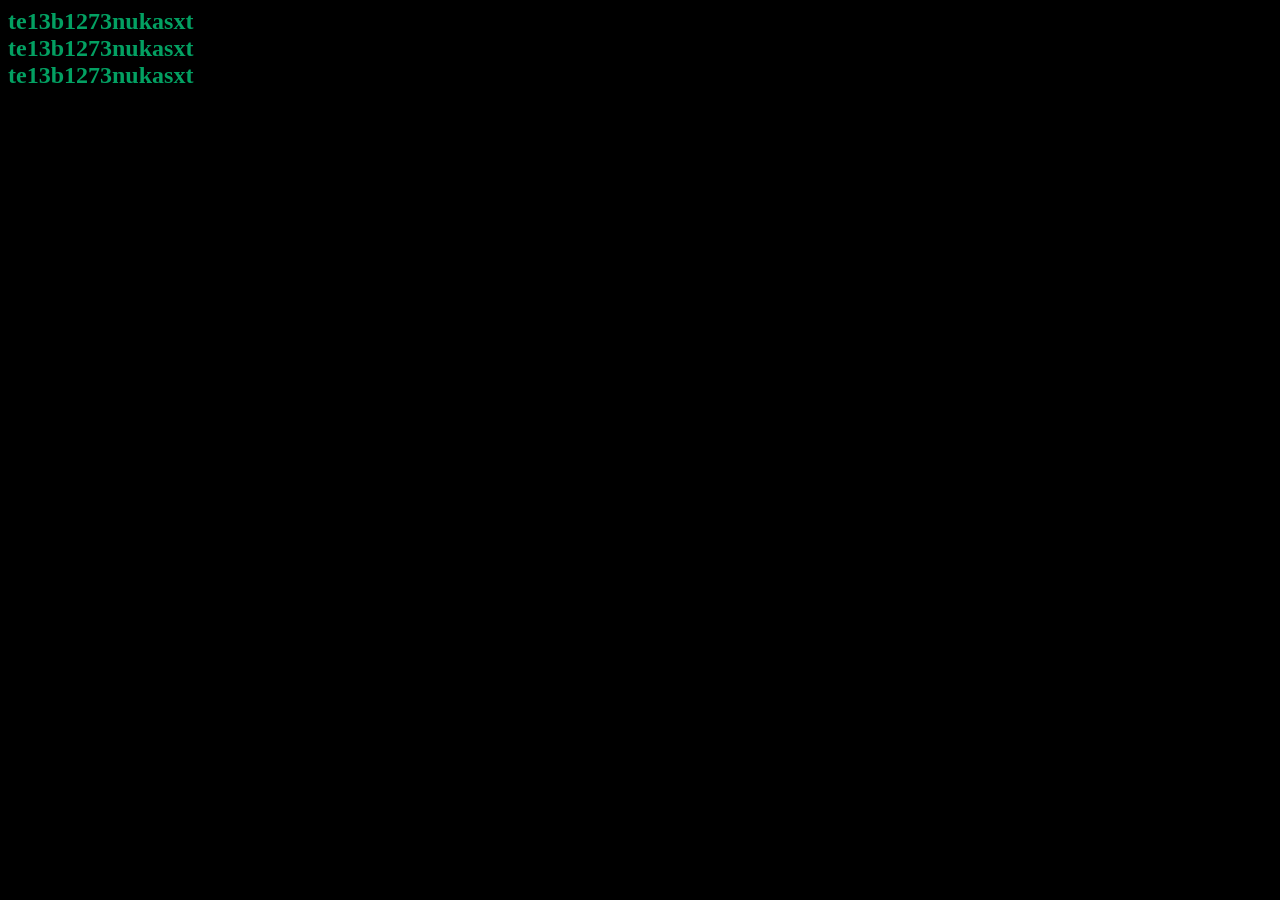
==== matrix.html @ 417fe560 "Change horizontal text spacing to 0" ====
<!DOCTYPE html>
<html>

    <head>
        <title>Matrix Text Waterfall</title>
        <link rel="stylesheet" href="matrix.css">
    </head>

    <body>
        <h2>te13b1273nukasxt</h2>
        <h2>te13b1273nukasxt</h2>
        <h2>te13b1273nukasxt</h2>
    </body>

</html>
---- matrix.css ----
@font-face {
  font-family: monocraft; /* set name */
  src: url(Monocraft-otf/Monocraft.otf); /* url of the font */
}

body {
    background-color: black;
    color: #03A062;
    font-family: monocraft;
}

h2 {
    margin: 0%;
}
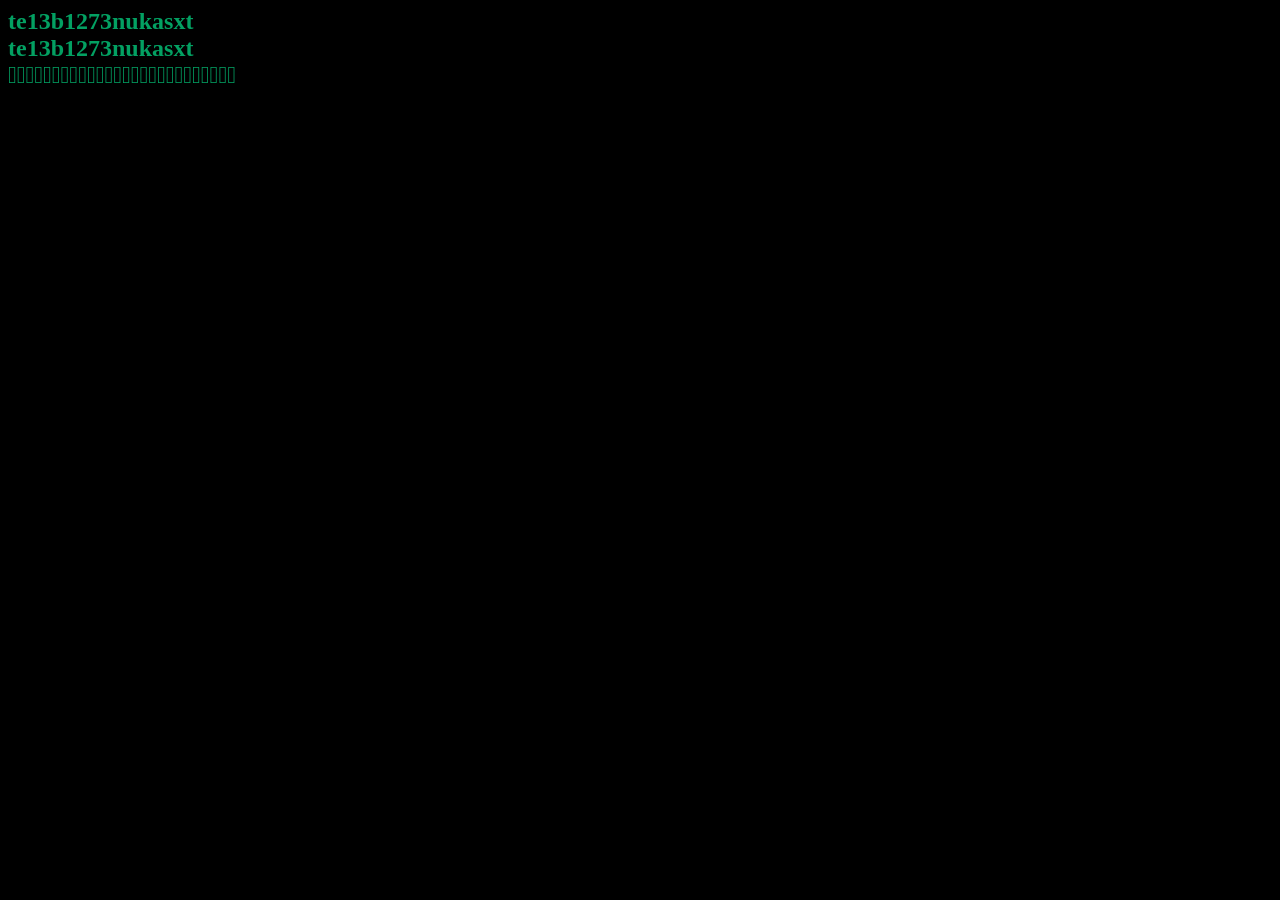
==== commit 9f4a542c: "Add strange language text for effect" ====
--- a/matrix.html
+++ b/matrix.html
@@ -9,7 +9,7 @@
     <body>
         <h2>te13b1273nukasxt</h2>
         <h2>te13b1273nukasxt</h2>
-        <h2>te13b1273nukasxt</h2>
+        <h2></h2>
     </body>
 
 </html>
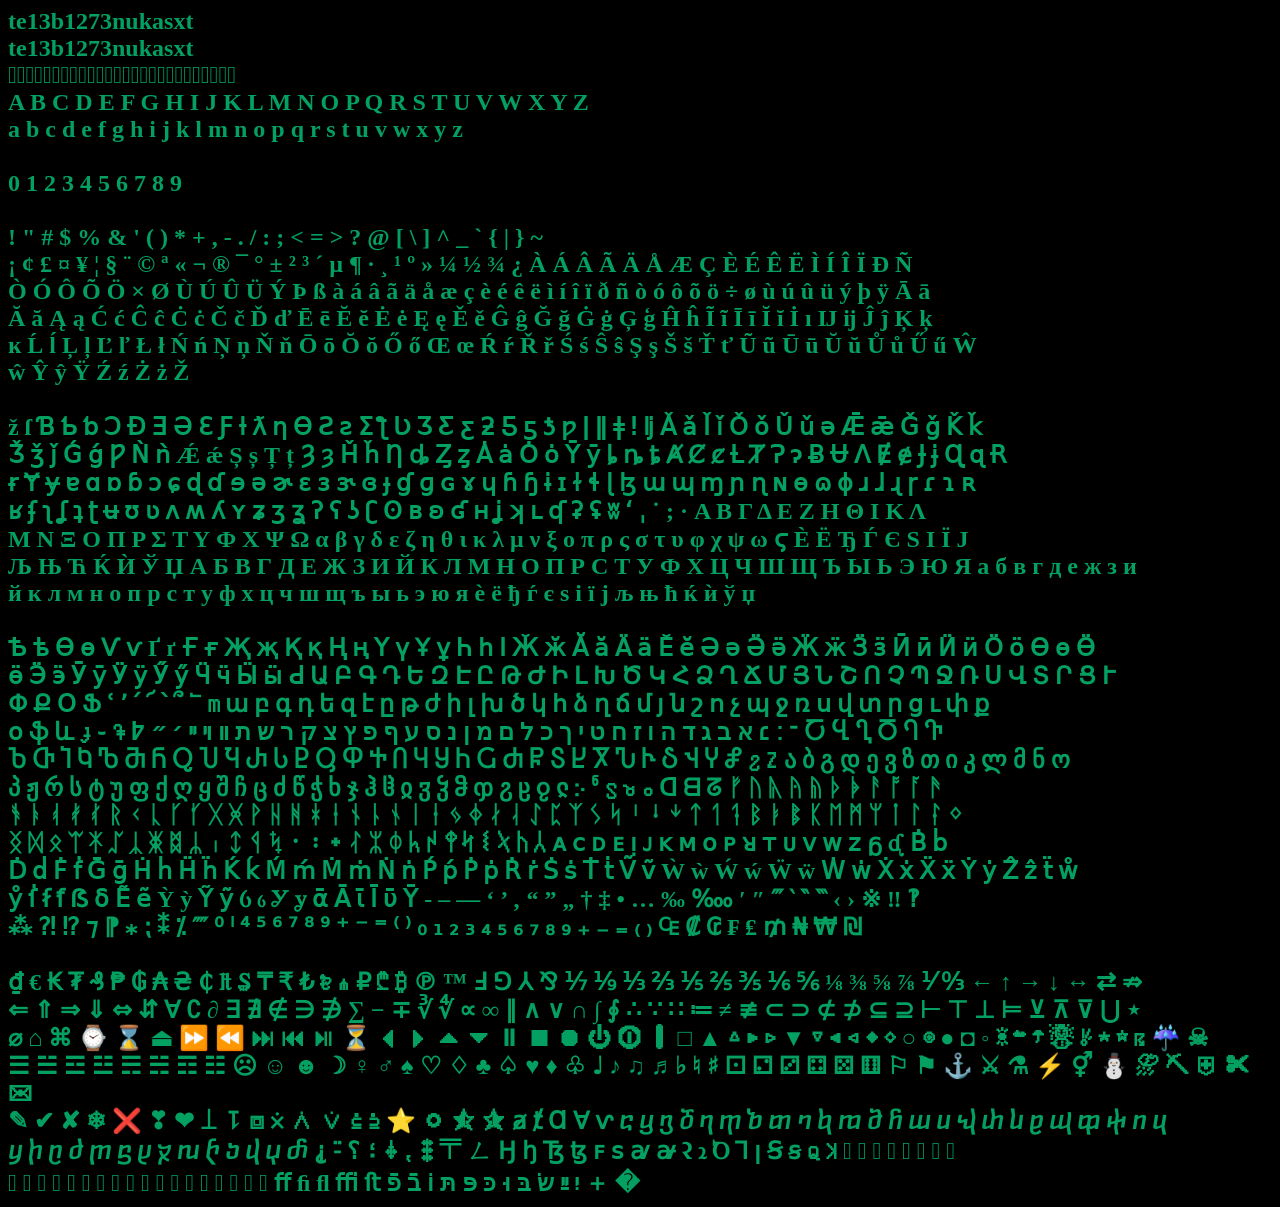
==== commit 416bd68d: "Add random text function" ====
--- a/matrix.html
+++ b/matrix.html
@@ -4,12 +4,52 @@
     <head>
         <title>Matrix Text Waterfall</title>
         <link rel="stylesheet" href="matrix.css">
+        <script src="marix.js"></script>
     </head>
 
     <body>
         <h2>te13b1273nukasxt</h2>
         <h2>te13b1273nukasxt</h2>
         <h2></h2>
+        <h2 id="target">A B C D E F G H I J K L M N O P Q R S T U V W X Y Z <br>
+a b c d e f g h i j k l m n o p q r s t u v w x y z <br>
+<br>
+0 1 2 3 4 5 6 7 8 9 <br>
+<br>
+! " # $ % & ' ( ) * + , - . / : ; < = > ? @ [ \ ] ^ _ ` { | } ~ <br>
+¡ ¢ £ ¤ ¥ ¦ § ¨ © ª « ¬ ® ¯ ° ± ² ³ ´ µ ¶ · ¸ ¹ º » ¼ ½ ¾ ¿ À Á Â Ã Ä Å Æ Ç È É Ê Ë Ì Í Î Ï Ð Ñ <br>
+Ò Ó Ô Õ Ö × Ø Ù Ú Û Ü Ý Þ ß à á â ã ä å æ ç è é ê ë ì í î ï ð ñ ò ó ô õ ö ÷ ø ù ú û ü ý þ ÿ Ā ā <br>
+Ă ă Ą ą Ć ć Ĉ ĉ Ċ ċ Č č Ď ď Ē ē Ĕ ĕ Ė ė Ę ę Ě ě Ĝ ĝ Ğ ğ Ġ ġ Ģ ģ Ĥ ĥ Ĩ ĩ Ī ī Ĭ ĭ İ ı Ĳ ĳ Ĵ ĵ Ķ ķ <br>
+ĸ Ĺ ĺ Ļ ļ Ľ ľ Ł ł Ń ń Ņ ņ Ň ň Ō ō Ŏ ŏ Ő ő Œ œ Ŕ ŕ Ř ř Ś ś Ŝ ŝ Ş ş Š š Ť ť Ũ ũ Ū ū Ŭ ŭ Ů ů Ű ű Ŵ <br>
+ŵ Ŷ ŷ Ÿ Ź ź Ż ż Ž <br>
+<br>
+ž ſ Ɓ Ƅ ƅ Ɔ Ɖ Ǝ Ə Ɛ Ƒ ƚ ƛ ƞ Ɵ Ƨ ƨ Ʃ ƪ Ʋ Ʒ Ƹ ƹ ƻ Ƽ ƽ ƾ ƿ ǀ ǁ ǂ ǃ ǉ Ǎ ǎ Ǐ ǐ Ǒ ǒ Ǔ ǔ ǝ Ǣ ǣ Ǧ ǧ Ǩ ǩ <br>
+Ǯ ǯ ǰ Ǵ ǵ Ƿ Ǹ ǹ Ǽ ǽ Ș ș Ț ț Ȝ ȝ Ȟ ȟ Ƞ ȡ Ȥ ȥ Ȧ ȧ Ȯ ȯ Ȳ ȳ ȴ ȵ ȶ Ⱥ Ȼ ȼ Ƚ Ⱦ Ɂ ɂ Ƀ Ʉ Ʌ Ɇ ɇ Ɉ ɉ Ɋ ɋ Ɍ <br>
+ɍ Ɏ ɏ ɐ ɑ ɒ ɓ ɔ ɕ ɖ ɗ ɘ ə ɚ ɛ ɜ ɝ ɞ ɟ ɠ ɡ ɢ ɤ ɥ ɦ ɧ ɨ ɪ ɫ ɬ ɭ ɮ ɯ ɰ ɱ ɲ ɳ ɴ ɵ ɷ ɸ ɹ ɺ ɻ ɼ ɾ ɿ ʀ <br>
+ʁ ʄ ʅ ʆ ʇ ʈ ʉ ʊ ʋ ʌ ʍ ʎ ʏ ʑ ʒ ʓ ʔ ʕ ʖ ʗ ʘ ʙ ʚ ʛ ʜ ʝ ʞ ʟ ʠ ʡ ʢ ʬ ʻ ˌ ˙ ; · Α Β Γ Δ Ε Ζ Η Θ Ι Κ Λ <br>
+Μ Ν Ξ Ο Π Ρ Σ Τ Υ Φ Χ Ψ Ω α β γ δ ε ζ η θ ι κ λ μ ν ξ ο π ρ ς σ τ υ φ χ ψ ω ϛ Ѐ Ё Ђ Ѓ Є Ѕ І Ї Ј <br>
+Љ Њ Ћ Ќ Ѝ Ў Џ А Б В Г Д Е Ж З И Й К Л М Н О П Р С Т У Ф Х Ц Ч Ш Щ Ъ Ы Ь Э Ю Я а б в г д е ж з и <br>
+й к л м н о п р с т у ф х ц ч ш щ ъ ы ь э ю я ѐ ё ђ ѓ є ѕ і ї ј љ њ ћ ќ ѝ ў џ <br>
+<br>
+Ѣ ѣ Ѳ ѳ Ѵ ѵ Ґ ґ Ғ ғ Җ җ Қ қ Ң ң Ү ү Ұ ұ Һ һ Ӏ Ӂ ӂ Ӑ ӑ Ӓ ӓ Ӗ ӗ Ә ә Ӛ ӛ Ӝ ӝ Ӟ ӟ Ӣ ӣ Ӥ ӥ Ӧ ӧ Ө ө Ӫ <br>
+ӫ Ӭ ӭ Ӯ ӯ Ӱ ӱ Ӳ ӳ Ӵ ӵ Ӹ ӹ Ԁ Ա Բ Գ Դ Ե Զ Է Ը Թ Ժ Ի Լ Խ Ծ Կ Հ Ձ Ղ Ճ Մ Յ Ն Շ Ո Չ Պ Ջ Ռ Ս Վ Տ Ր Ց Ւ <br>
+Փ Ք Օ Ֆ ՙ ՚ ՛ ՜ ՝ ՞ ՟ ՠ ա բ գ դ ե զ է ը թ ժ ի լ խ ծ կ հ ձ ղ ճ մ յ ն շ ո չ պ ջ ռ ս վ տ ր ց ւ փ ք <br>
+օ ֆ և ֈ ֊ ֏ ־ ׃ ׆ א ב ג ד ה ו ז ח ט י ך כ ל ם מ ן נ ס ע ף פ ץ צ ק ר ש ת װ ױ ײ ׳ ״ ߈ Ⴀ Ⴁ Ⴂ Ⴃ Ⴄ Ⴅ <br>
+Ⴆ Ⴇ Ⴈ Ⴉ Ⴊ Ⴋ Ⴌ Ⴍ Ⴎ Ⴏ Ⴐ Ⴑ Ⴒ Ⴓ Ⴔ Ⴕ Ⴖ Ⴗ Ⴘ Ⴙ Ⴚ Ⴛ Ⴜ Ⴝ Ⴞ Ⴟ Ⴠ Ⴡ Ⴢ Ⴣ Ⴤ Ⴥ Ⴧ Ⴭ ა ბ გ დ ე ვ ზ თ ი კ ლ მ ნ ო <br>
+პ ჟ რ ს ტ უ ფ ქ ღ ყ შ ჩ ც ძ წ ჭ ხ ჯ ჰ ჱ ჲ ჳ ჴ ჵ ჶ ჷ ჸ ჹ ჺ ჻ ჼ ჽ ჾ ჿ ᗡ ᗺ ᘔ ᚠ ᚢ ᚣ ᚤ ᚥ ᚦ ᚧ ᚨ ᚩ ᚪ ᚫ <br>
+ᚬ ᚭ ᚮ ᚯ ᚰ ᚱ ᚲ ᚳ ᚴ ᚶ ᚷ ᚸ ᚹ ᚺ ᚻ ᚼ ᚽ ᚾ ᚿ ᛀ ᛁ ᛂ ᛃ ᛄ ᛅ ᛆ ᛇ ᛈ ᛉ ᛊ ᛋ ᛌ ᛍ ᛎ ᛏ ᛐ ᛑ ᛒ ᛓ ᛔ ᛕ ᛖ ᛗ ᛘ ᛙ ᛚ ᛛ ᛜ <br>
+ᛝ ᛞ ᛟ ᛠ ᛡ ᛢ ᛣ ᛤ ᛥ ᛦ ᛧ ᛨ ᛩ ᛪ ᛫ ᛬ ᛭ ᛮ ᛯ ᛰ ᛱ ᛲ ᛳ ᛴ ᛵ ᛶ ᛷ ᛸ ᴀ ᴄ ᴅ ᴇ ᴉ ᴊ ᴋ ᴍ ᴏ ᴘ ᴚ ᴛ ᴜ ᴠ ᴡ ᴢ ᵷ ᶑ Ḃ ḃ <br>
+Ḋ ḋ Ḟ ḟ Ḡ ḡ Ḣ ḣ Ḧ ḧ Ḱ ḱ Ḿ ḿ Ṁ ṁ Ṅ ṅ Ṕ ṕ Ṗ ṗ Ṙ ṙ Ṡ ṡ Ṫ ṫ Ṽ ṽ Ẁ ẁ Ẃ ẃ Ẅ ẅ Ẇ ẇ Ẋ ẋ Ẍ ẍ Ẏ ẏ Ẑ ẑ ẗ ẘ <br>
+ẙ ẛ ẜ ẝ ẞ ẟ Ẽ ẽ Ỳ ỳ Ỹ ỹ Ỽ ỽ Ỿ ỿ ᾱ Ᾱ ῑ Ῑ ῡ Ῡ ‑ – — ‘ ’ ‚ “ ” „ † ‡ • … ‰ ‱ ′ ″ ‴ ‵ ‶ ‷ ‹ › ※ ‼ ‽ <br>
+⁂ ⁈ ⁉ ⁊ ⁋ ⁎ ⁏ ⁑ ⁒ ⁗ ⁰ ⁱ ⁴ ⁵ ⁶ ⁷ ⁸ ⁹ ⁺ ⁻ ⁼ ⁽ ⁾ ₀ ₁ ₂ ₃ ₄ ₅ ₆ ₇ ₈ ₉ ₊ ₋ ₌ ₍ ₎ ₠ ₡ ₢ ₣ ₤ ₥ ₦ ₩ ₪ <br>
+<br>
+₫ € ₭ ₮ ₰ ₱ ₲ ₳ ₴ ₵ ₶ ₷ ₸ ₹ ₺ ₻ ₼ ₽ ₾ ₿ ℗ ™ Ⅎ ⅁ ⅄ ⅋ ⅐ ⅑ ⅓ ⅔ ⅕ ⅖ ⅗ ⅙ ⅚ ⅛ ⅜ ⅝ ⅞ ⅟ ↉ ← ↑ → ↓ ↔ ⇄ ⇏ <br>
+⇐ ⇑ ⇒ ⇓ ⇔ ⇵ ∀ ∁ ∂ ∃ ∄ ∉ ∋ ∌ ∑ − ∓ ∛ ∜ ∝ ∞ ∥ ∧ ∨ ∩ ∫ ∮ ∴ ∵ ∷ ≔ ≠ ≢ ⊂ ⊃ ⊄ ⊅ ⊆ ⊇ ⊢ ⊤ ⊥ ⊨ ⊻ ⊼ ⊽ ⋃ ⋆ <br>
+⌀ ⌂ ⌘ ⌚ ⌛ ⏏ ⏩ ⏪ ⏭ ⏮ ⏯ ⏳ ⏴ ⏵ ⏶ ⏷ ⏸ ⏹ ⏺ ⏻ ⏼ ⏽ □ ▲ △ ▶ ▷ ▼ ▽ ◀ ◁ ◆ ◇ ○ ◎ ● ◘ ◦ ☀ ☁ ☂ ☃ ☄ ★ ☆ ☈ ☔ ☠ <br>
+☰ ☱ ☲ ☳ ☴ ☵ ☶ ☷ ☹ ☺ ☻ ☽ ♀ ♂ ♠ ♡ ♢ ♣ ♤ ♥ ♦ ♧ ♩ ♪ ♫ ♬ ♭ ♮ ♯ ⚀ ⚁ ⚂ ⚃ ⚄ ⚅ ⚐ ⚑ ⚓ ⚔ ⚗ ⚡ ⚥ ⛄ ⛈ ⛏ ⛨ ✂ ✉ <br>
+✎ ✔ ✘ ❄ ❌ ❣ ❤ ⟘ ⥝ ⧈ ⨰ ⩑ ⩒ ⫃ ⫄ ⭐ ⭘ ⯪ ⯫ ⱥ ⱦ Ɑ Ɐ ⱱ ⴀ ⴁ ⴂ ⴃ ⴄ ⴅ ⴆ ⴇ ⴈ ⴉ ⴊ ⴋ ⴌ ⴍ ⴎ ⴏ ⴐ ⴑ ⴒ ⴓ ⴔ ⴕ ⴖ ⴗ <br>
+ⴘ ⴙ ⴚ ⴛ ⴜ ⴝ ⴞ ⴟ ⴠ ⴡ ⴢ ⴣ ⴤ ⴥ ⸘ ⸚ ⸮ ⸵ ⸸ ⹁ ⹋ 〒 ㄥ Ꜧ ꜧ Ꜩ ꜩ ꜰ ꜱ ꜹ ꜻ Ꝛ ꝛ Ꝺ Ꞁ ꞁ Ꞩ ꞩ ꞯ Ʞ         <br>
+                  ﬀ ﬁ ﬂ ﬃ ﬅ יִ ײַ שׂ בּ וּ כּ פּ תּ וֹ בֿ פֿ ＋ �</h2>
     </body>
 
 </html>
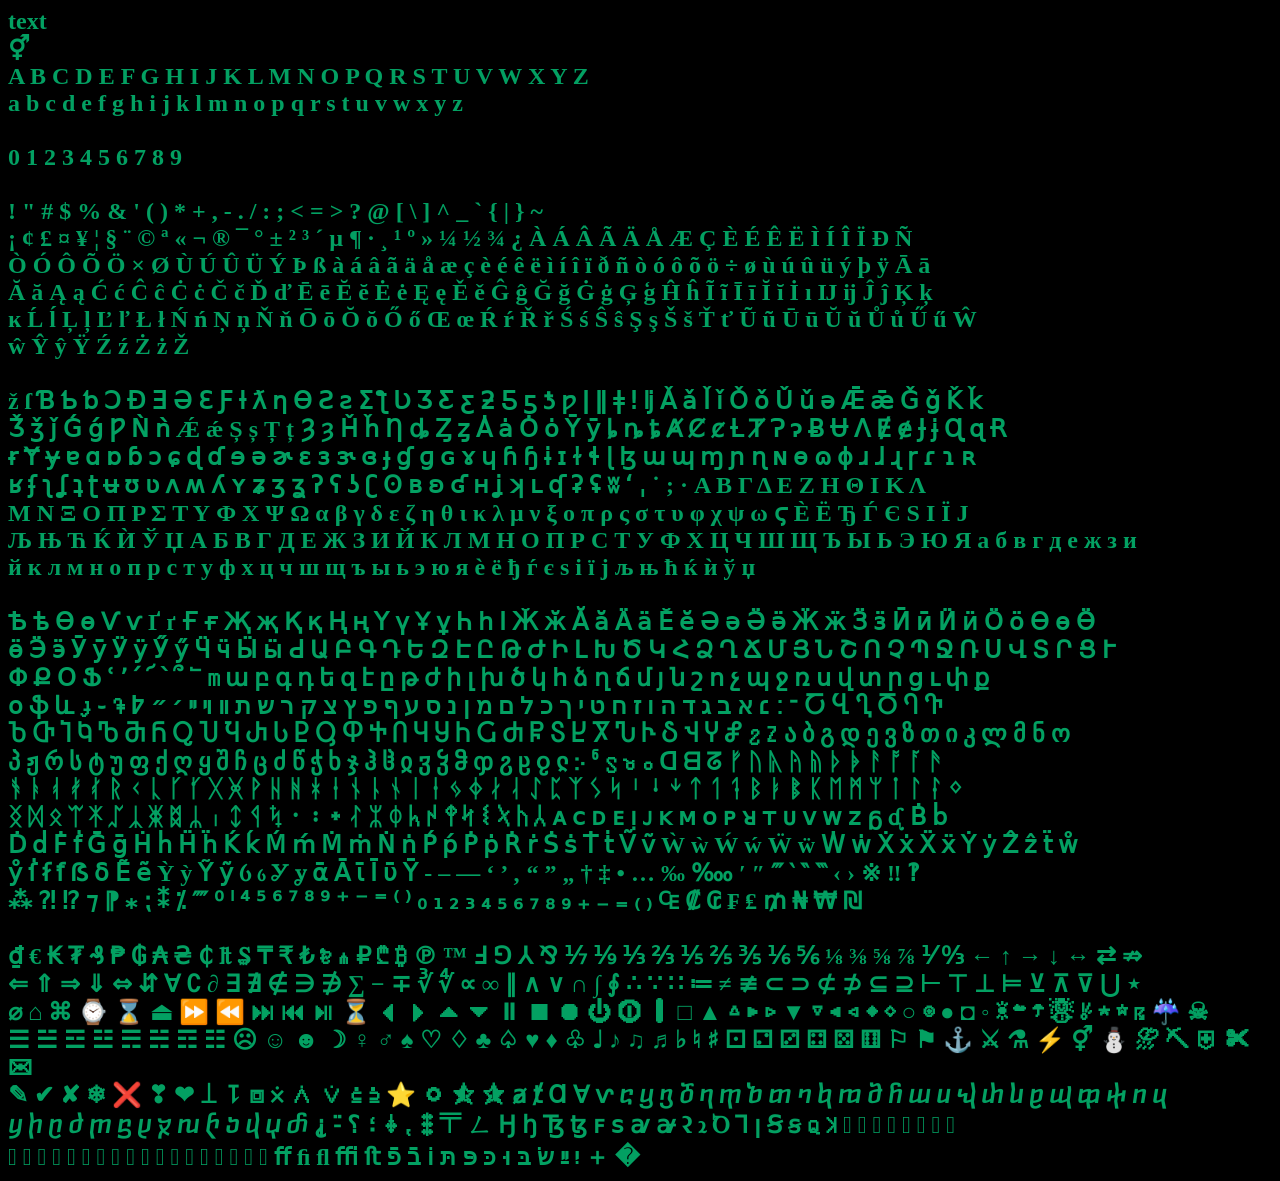
==== commit f737d1f1: "Add UTF-8 character encoding" ====
--- a/matrix.html
+++ b/matrix.html
@@ -5,12 +5,12 @@
         <title>Matrix Text Waterfall</title>
         <link rel="stylesheet" href="matrix.css">
         <script src="marix.js"></script>
+        <meta charset="UTF-8">
     </head>
 
     <body>
-        <h2>te13b1273nukasxt</h2>
-        <h2>te13b1273nukasxt</h2>
-        <h2></h2>
+        <h2>text</h2>
+        <h2>⚥</h2>
         <h2 id="target">A B C D E F G H I J K L M N O P Q R S T U V W X Y Z <br>
 a b c d e f g h i j k l m n o p q r s t u v w x y z <br>
 <br>
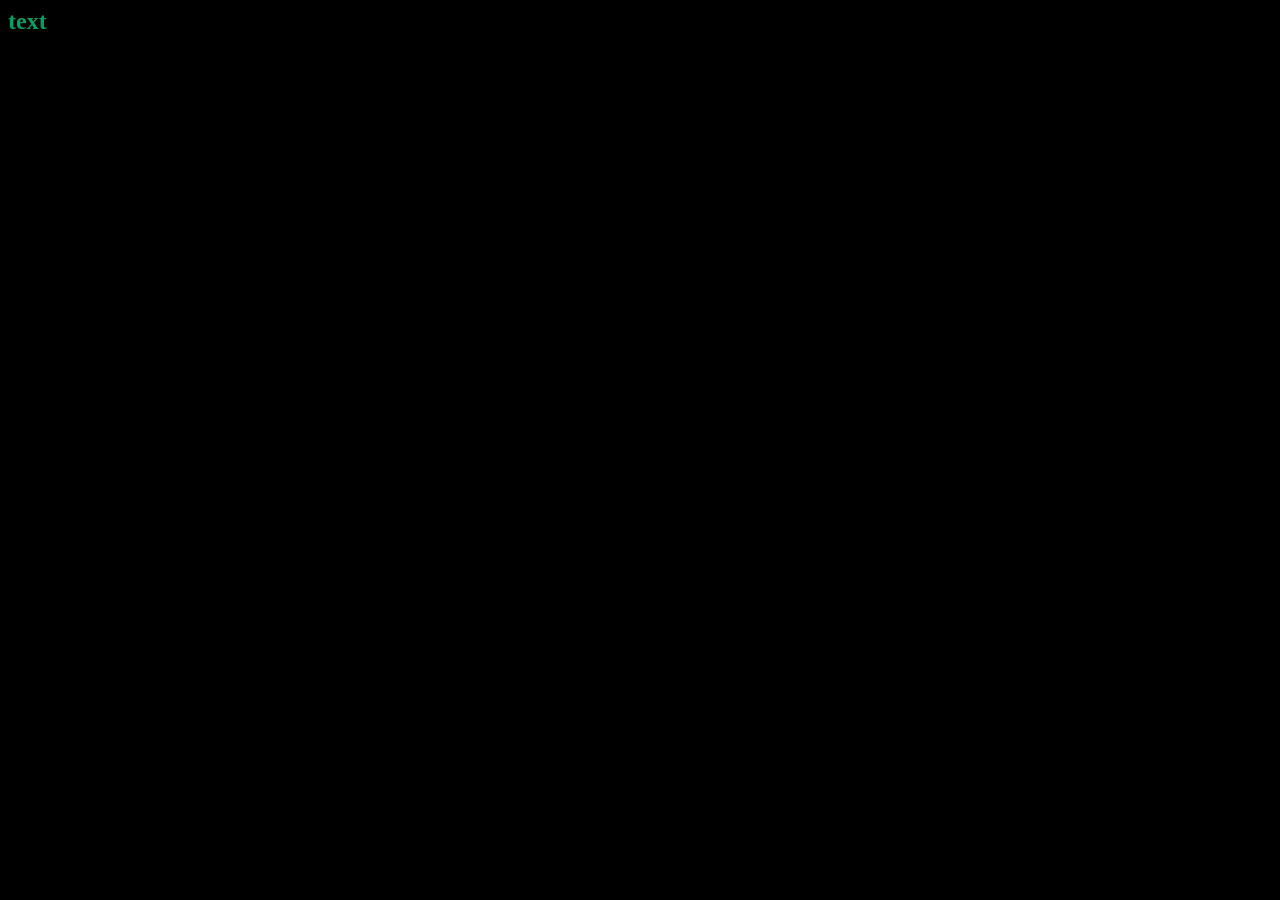
==== commit 5f5fccd9: "Select characters for textfall" ====
--- a/matrix.html
+++ b/matrix.html
@@ -9,47 +9,8 @@
     </head>
 
     <body>
-        <h2>text</h2>
-        <h2>⚥</h2>
-        <h2 id="target">A B C D E F G H I J K L M N O P Q R S T U V W X Y Z <br>
-a b c d e f g h i j k l m n o p q r s t u v w x y z <br>
-<br>
-0 1 2 3 4 5 6 7 8 9 <br>
-<br>
-! " # $ % & ' ( ) * + , - . / : ; < = > ? @ [ \ ] ^ _ ` { | } ~ <br>
-¡ ¢ £ ¤ ¥ ¦ § ¨ © ª « ¬ ® ¯ ° ± ² ³ ´ µ ¶ · ¸ ¹ º » ¼ ½ ¾ ¿ À Á Â Ã Ä Å Æ Ç È É Ê Ë Ì Í Î Ï Ð Ñ <br>
-Ò Ó Ô Õ Ö × Ø Ù Ú Û Ü Ý Þ ß à á â ã ä å æ ç è é ê ë ì í î ï ð ñ ò ó ô õ ö ÷ ø ù ú û ü ý þ ÿ Ā ā <br>
-Ă ă Ą ą Ć ć Ĉ ĉ Ċ ċ Č č Ď ď Ē ē Ĕ ĕ Ė ė Ę ę Ě ě Ĝ ĝ Ğ ğ Ġ ġ Ģ ģ Ĥ ĥ Ĩ ĩ Ī ī Ĭ ĭ İ ı Ĳ ĳ Ĵ ĵ Ķ ķ <br>
-ĸ Ĺ ĺ Ļ ļ Ľ ľ Ł ł Ń ń Ņ ņ Ň ň Ō ō Ŏ ŏ Ő ő Œ œ Ŕ ŕ Ř ř Ś ś Ŝ ŝ Ş ş Š š Ť ť Ũ ũ Ū ū Ŭ ŭ Ů ů Ű ű Ŵ <br>
-ŵ Ŷ ŷ Ÿ Ź ź Ż ż Ž <br>
-<br>
-ž ſ Ɓ Ƅ ƅ Ɔ Ɖ Ǝ Ə Ɛ Ƒ ƚ ƛ ƞ Ɵ Ƨ ƨ Ʃ ƪ Ʋ Ʒ Ƹ ƹ ƻ Ƽ ƽ ƾ ƿ ǀ ǁ ǂ ǃ ǉ Ǎ ǎ Ǐ ǐ Ǒ ǒ Ǔ ǔ ǝ Ǣ ǣ Ǧ ǧ Ǩ ǩ <br>
-Ǯ ǯ ǰ Ǵ ǵ Ƿ Ǹ ǹ Ǽ ǽ Ș ș Ț ț Ȝ ȝ Ȟ ȟ Ƞ ȡ Ȥ ȥ Ȧ ȧ Ȯ ȯ Ȳ ȳ ȴ ȵ ȶ Ⱥ Ȼ ȼ Ƚ Ⱦ Ɂ ɂ Ƀ Ʉ Ʌ Ɇ ɇ Ɉ ɉ Ɋ ɋ Ɍ <br>
-ɍ Ɏ ɏ ɐ ɑ ɒ ɓ ɔ ɕ ɖ ɗ ɘ ə ɚ ɛ ɜ ɝ ɞ ɟ ɠ ɡ ɢ ɤ ɥ ɦ ɧ ɨ ɪ ɫ ɬ ɭ ɮ ɯ ɰ ɱ ɲ ɳ ɴ ɵ ɷ ɸ ɹ ɺ ɻ ɼ ɾ ɿ ʀ <br>
-ʁ ʄ ʅ ʆ ʇ ʈ ʉ ʊ ʋ ʌ ʍ ʎ ʏ ʑ ʒ ʓ ʔ ʕ ʖ ʗ ʘ ʙ ʚ ʛ ʜ ʝ ʞ ʟ ʠ ʡ ʢ ʬ ʻ ˌ ˙ ; · Α Β Γ Δ Ε Ζ Η Θ Ι Κ Λ <br>
-Μ Ν Ξ Ο Π Ρ Σ Τ Υ Φ Χ Ψ Ω α β γ δ ε ζ η θ ι κ λ μ ν ξ ο π ρ ς σ τ υ φ χ ψ ω ϛ Ѐ Ё Ђ Ѓ Є Ѕ І Ї Ј <br>
-Љ Њ Ћ Ќ Ѝ Ў Џ А Б В Г Д Е Ж З И Й К Л М Н О П Р С Т У Ф Х Ц Ч Ш Щ Ъ Ы Ь Э Ю Я а б в г д е ж з и <br>
-й к л м н о п р с т у ф х ц ч ш щ ъ ы ь э ю я ѐ ё ђ ѓ є ѕ і ї ј љ њ ћ ќ ѝ ў џ <br>
-<br>
-Ѣ ѣ Ѳ ѳ Ѵ ѵ Ґ ґ Ғ ғ Җ җ Қ қ Ң ң Ү ү Ұ ұ Һ һ Ӏ Ӂ ӂ Ӑ ӑ Ӓ ӓ Ӗ ӗ Ә ә Ӛ ӛ Ӝ ӝ Ӟ ӟ Ӣ ӣ Ӥ ӥ Ӧ ӧ Ө ө Ӫ <br>
-ӫ Ӭ ӭ Ӯ ӯ Ӱ ӱ Ӳ ӳ Ӵ ӵ Ӹ ӹ Ԁ Ա Բ Գ Դ Ե Զ Է Ը Թ Ժ Ի Լ Խ Ծ Կ Հ Ձ Ղ Ճ Մ Յ Ն Շ Ո Չ Պ Ջ Ռ Ս Վ Տ Ր Ց Ւ <br>
-Փ Ք Օ Ֆ ՙ ՚ ՛ ՜ ՝ ՞ ՟ ՠ ա բ գ դ ե զ է ը թ ժ ի լ խ ծ կ հ ձ ղ ճ մ յ ն շ ո չ պ ջ ռ ս վ տ ր ց ւ փ ք <br>
-օ ֆ և ֈ ֊ ֏ ־ ׃ ׆ א ב ג ד ה ו ז ח ט י ך כ ל ם מ ן נ ס ע ף פ ץ צ ק ר ש ת װ ױ ײ ׳ ״ ߈ Ⴀ Ⴁ Ⴂ Ⴃ Ⴄ Ⴅ <br>
-Ⴆ Ⴇ Ⴈ Ⴉ Ⴊ Ⴋ Ⴌ Ⴍ Ⴎ Ⴏ Ⴐ Ⴑ Ⴒ Ⴓ Ⴔ Ⴕ Ⴖ Ⴗ Ⴘ Ⴙ Ⴚ Ⴛ Ⴜ Ⴝ Ⴞ Ⴟ Ⴠ Ⴡ Ⴢ Ⴣ Ⴤ Ⴥ Ⴧ Ⴭ ა ბ გ დ ე ვ ზ თ ი კ ლ მ ნ ო <br>
-პ ჟ რ ს ტ უ ფ ქ ღ ყ შ ჩ ც ძ წ ჭ ხ ჯ ჰ ჱ ჲ ჳ ჴ ჵ ჶ ჷ ჸ ჹ ჺ ჻ ჼ ჽ ჾ ჿ ᗡ ᗺ ᘔ ᚠ ᚢ ᚣ ᚤ ᚥ ᚦ ᚧ ᚨ ᚩ ᚪ ᚫ <br>
-ᚬ ᚭ ᚮ ᚯ ᚰ ᚱ ᚲ ᚳ ᚴ ᚶ ᚷ ᚸ ᚹ ᚺ ᚻ ᚼ ᚽ ᚾ ᚿ ᛀ ᛁ ᛂ ᛃ ᛄ ᛅ ᛆ ᛇ ᛈ ᛉ ᛊ ᛋ ᛌ ᛍ ᛎ ᛏ ᛐ ᛑ ᛒ ᛓ ᛔ ᛕ ᛖ ᛗ ᛘ ᛙ ᛚ ᛛ ᛜ <br>
-ᛝ ᛞ ᛟ ᛠ ᛡ ᛢ ᛣ ᛤ ᛥ ᛦ ᛧ ᛨ ᛩ ᛪ ᛫ ᛬ ᛭ ᛮ ᛯ ᛰ ᛱ ᛲ ᛳ ᛴ ᛵ ᛶ ᛷ ᛸ ᴀ ᴄ ᴅ ᴇ ᴉ ᴊ ᴋ ᴍ ᴏ ᴘ ᴚ ᴛ ᴜ ᴠ ᴡ ᴢ ᵷ ᶑ Ḃ ḃ <br>
-Ḋ ḋ Ḟ ḟ Ḡ ḡ Ḣ ḣ Ḧ ḧ Ḱ ḱ Ḿ ḿ Ṁ ṁ Ṅ ṅ Ṕ ṕ Ṗ ṗ Ṙ ṙ Ṡ ṡ Ṫ ṫ Ṽ ṽ Ẁ ẁ Ẃ ẃ Ẅ ẅ Ẇ ẇ Ẋ ẋ Ẍ ẍ Ẏ ẏ Ẑ ẑ ẗ ẘ <br>
-ẙ ẛ ẜ ẝ ẞ ẟ Ẽ ẽ Ỳ ỳ Ỹ ỹ Ỽ ỽ Ỿ ỿ ᾱ Ᾱ ῑ Ῑ ῡ Ῡ ‑ – — ‘ ’ ‚ “ ” „ † ‡ • … ‰ ‱ ′ ″ ‴ ‵ ‶ ‷ ‹ › ※ ‼ ‽ <br>
-⁂ ⁈ ⁉ ⁊ ⁋ ⁎ ⁏ ⁑ ⁒ ⁗ ⁰ ⁱ ⁴ ⁵ ⁶ ⁷ ⁸ ⁹ ⁺ ⁻ ⁼ ⁽ ⁾ ₀ ₁ ₂ ₃ ₄ ₅ ₆ ₇ ₈ ₉ ₊ ₋ ₌ ₍ ₎ ₠ ₡ ₢ ₣ ₤ ₥ ₦ ₩ ₪ <br>
-<br>
-₫ € ₭ ₮ ₰ ₱ ₲ ₳ ₴ ₵ ₶ ₷ ₸ ₹ ₺ ₻ ₼ ₽ ₾ ₿ ℗ ™ Ⅎ ⅁ ⅄ ⅋ ⅐ ⅑ ⅓ ⅔ ⅕ ⅖ ⅗ ⅙ ⅚ ⅛ ⅜ ⅝ ⅞ ⅟ ↉ ← ↑ → ↓ ↔ ⇄ ⇏ <br>
-⇐ ⇑ ⇒ ⇓ ⇔ ⇵ ∀ ∁ ∂ ∃ ∄ ∉ ∋ ∌ ∑ − ∓ ∛ ∜ ∝ ∞ ∥ ∧ ∨ ∩ ∫ ∮ ∴ ∵ ∷ ≔ ≠ ≢ ⊂ ⊃ ⊄ ⊅ ⊆ ⊇ ⊢ ⊤ ⊥ ⊨ ⊻ ⊼ ⊽ ⋃ ⋆ <br>
-⌀ ⌂ ⌘ ⌚ ⌛ ⏏ ⏩ ⏪ ⏭ ⏮ ⏯ ⏳ ⏴ ⏵ ⏶ ⏷ ⏸ ⏹ ⏺ ⏻ ⏼ ⏽ □ ▲ △ ▶ ▷ ▼ ▽ ◀ ◁ ◆ ◇ ○ ◎ ● ◘ ◦ ☀ ☁ ☂ ☃ ☄ ★ ☆ ☈ ☔ ☠ <br>
-☰ ☱ ☲ ☳ ☴ ☵ ☶ ☷ ☹ ☺ ☻ ☽ ♀ ♂ ♠ ♡ ♢ ♣ ♤ ♥ ♦ ♧ ♩ ♪ ♫ ♬ ♭ ♮ ♯ ⚀ ⚁ ⚂ ⚃ ⚄ ⚅ ⚐ ⚑ ⚓ ⚔ ⚗ ⚡ ⚥ ⛄ ⛈ ⛏ ⛨ ✂ ✉ <br>
-✎ ✔ ✘ ❄ ❌ ❣ ❤ ⟘ ⥝ ⧈ ⨰ ⩑ ⩒ ⫃ ⫄ ⭐ ⭘ ⯪ ⯫ ⱥ ⱦ Ɑ Ɐ ⱱ ⴀ ⴁ ⴂ ⴃ ⴄ ⴅ ⴆ ⴇ ⴈ ⴉ ⴊ ⴋ ⴌ ⴍ ⴎ ⴏ ⴐ ⴑ ⴒ ⴓ ⴔ ⴕ ⴖ ⴗ <br>
-ⴘ ⴙ ⴚ ⴛ ⴜ ⴝ ⴞ ⴟ ⴠ ⴡ ⴢ ⴣ ⴤ ⴥ ⸘ ⸚ ⸮ ⸵ ⸸ ⹁ ⹋ 〒 ㄥ Ꜧ ꜧ Ꜩ ꜩ ꜰ ꜱ ꜹ ꜻ Ꝛ ꝛ Ꝺ Ꞁ ꞁ Ꞩ ꞩ ꞯ Ʞ         <br>
-                  ﬀ ﬁ ﬂ ﬃ ﬅ יִ ײַ שׂ בּ וּ כּ פּ תּ וֹ בֿ פֿ ＋ �</h2>
+        <h2 id="text0">text</h2>
+</h2>
     </body>
 
 </html>
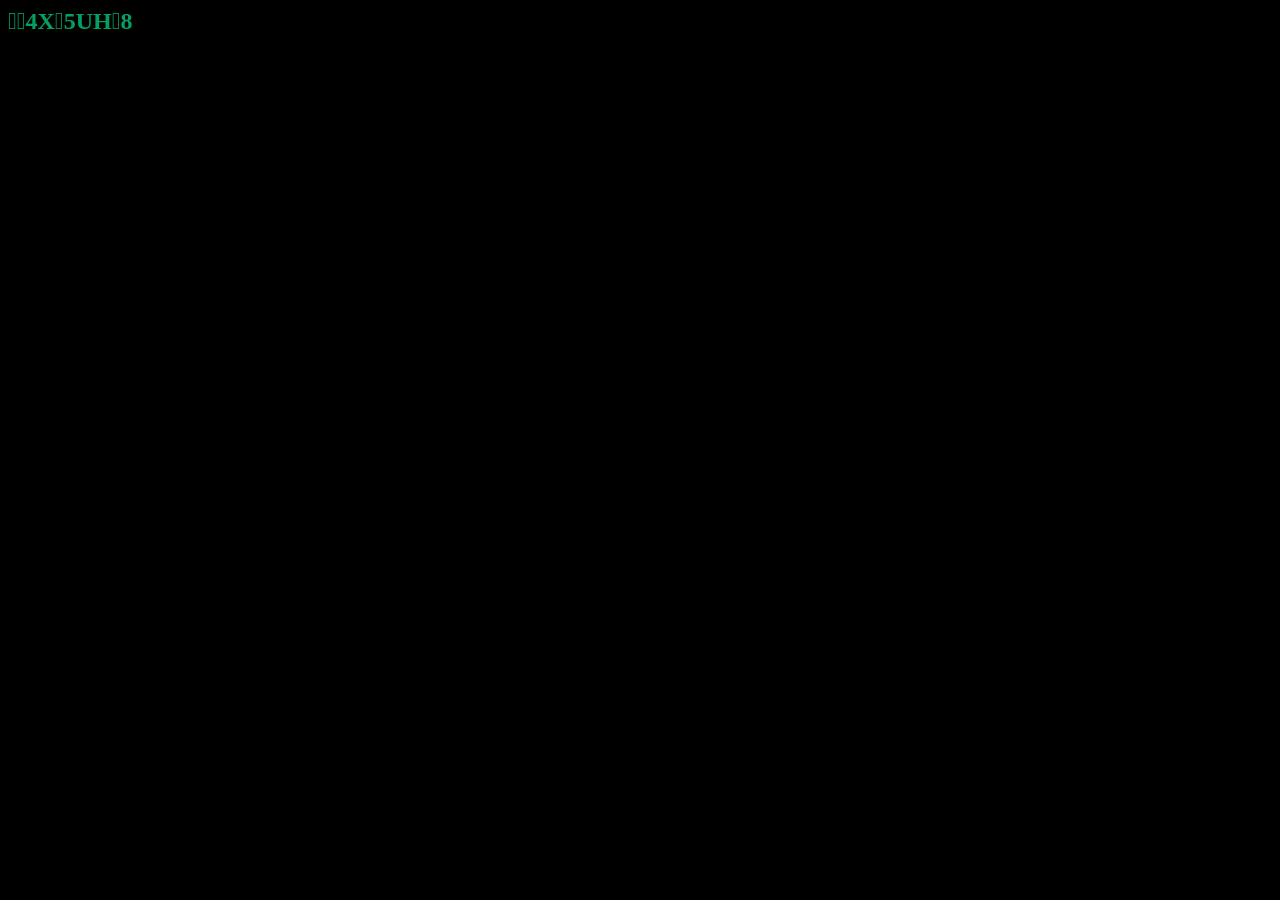
==== commit 305555db: "Fix .getElementById not working in js" ====
--- a/matrix.html
+++ b/matrix.html
@@ -4,12 +4,12 @@
     <head>
         <title>Matrix Text Waterfall</title>
         <link rel="stylesheet" href="matrix.css">
-        <script src="marix.js"></script>
+        <script src="marix.js" defer></script>
         <meta charset="UTF-8">
     </head>
 
     <body>
-        <h2 id="text0">text</h2>
+        <h2 id="text0"></h2>
 </h2>
     </body>
 
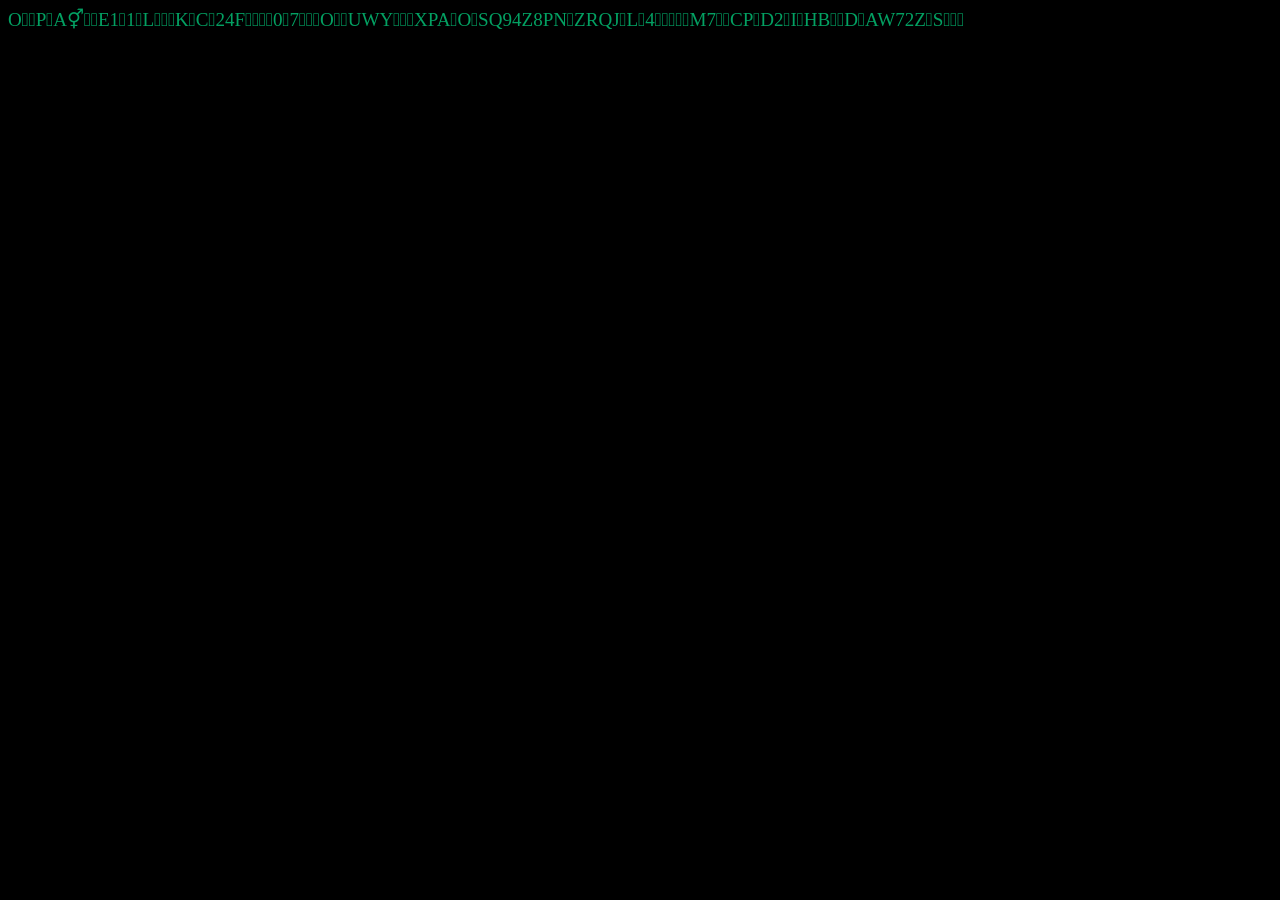
==== commit 53b9d718: "Fit text to width" ====
--- a/matrix.html
+++ b/matrix.html
@@ -9,7 +9,9 @@
     </head>
 
     <body>
-        <h2 id="text0"></h2>
+        <div id="allText">
+            <p id="text0"></p>
+        </div>
 </h2>
     </body>
 
--- a/matrix.css
+++ b/matrix.css
@@ -9,6 +9,7 @@
     font-family: monocraft;
 }
 
-h2 {
-    margin: 0%;
+#text0 {
+    margin: 0px;
+    font-size: 1.49vw;
 }
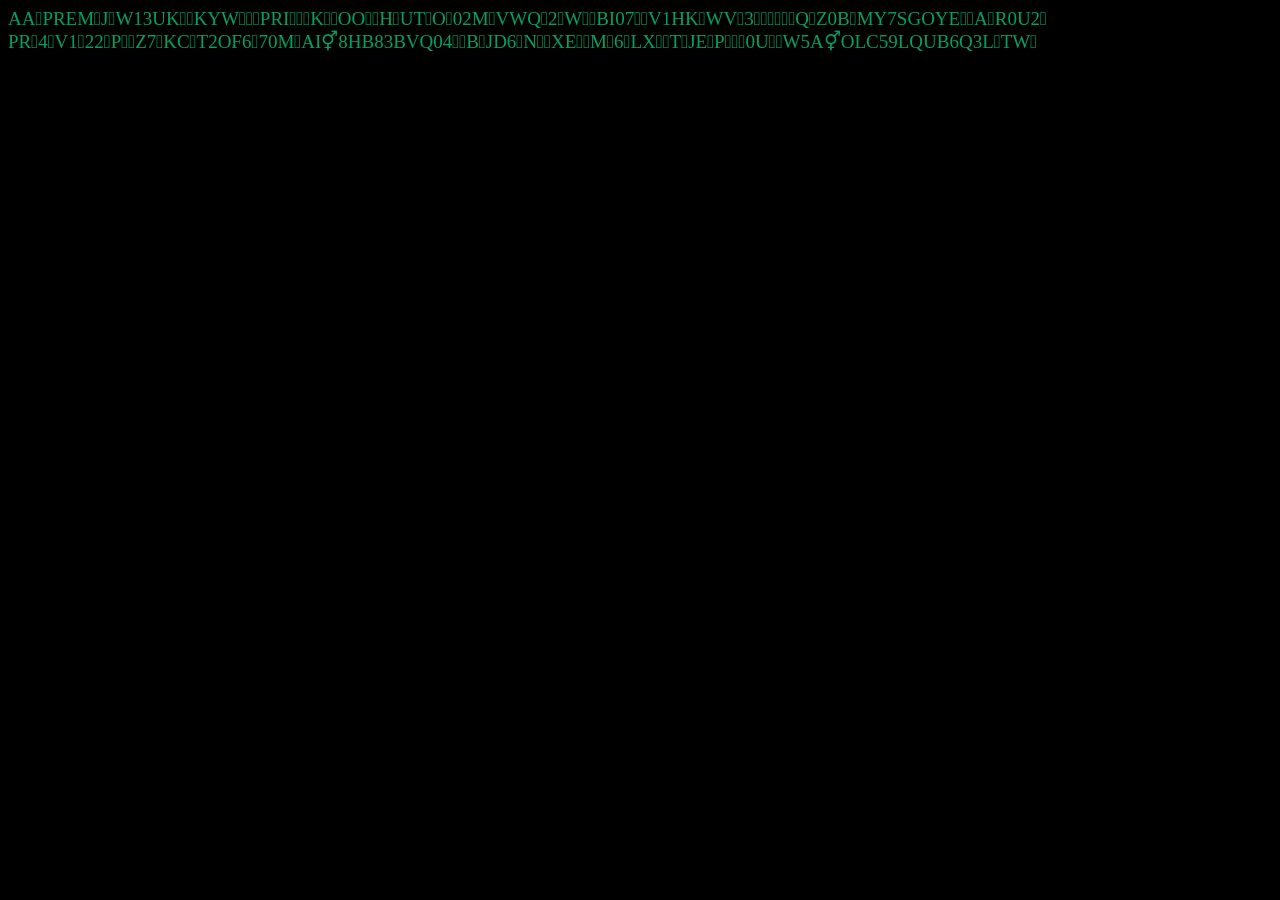
==== commit f62e1117: "Fix multiple lines of text" ====
--- a/matrix.html
+++ b/matrix.html
@@ -11,6 +11,7 @@
     <body>
         <div id="allText">
             <p id="text0"></p>
+            <p id="text1"></p>
         </div>
 </h2>
     </body>
--- a/matrix.css
+++ b/matrix.css
@@ -9,7 +9,10 @@
     font-family: monocraft;
 }
 
-#text0 {
+#allText {
+    font-size: 1.485vw;
+}
+
+p {
     margin: 0px;
-    font-size: 1.49vw;
 }
